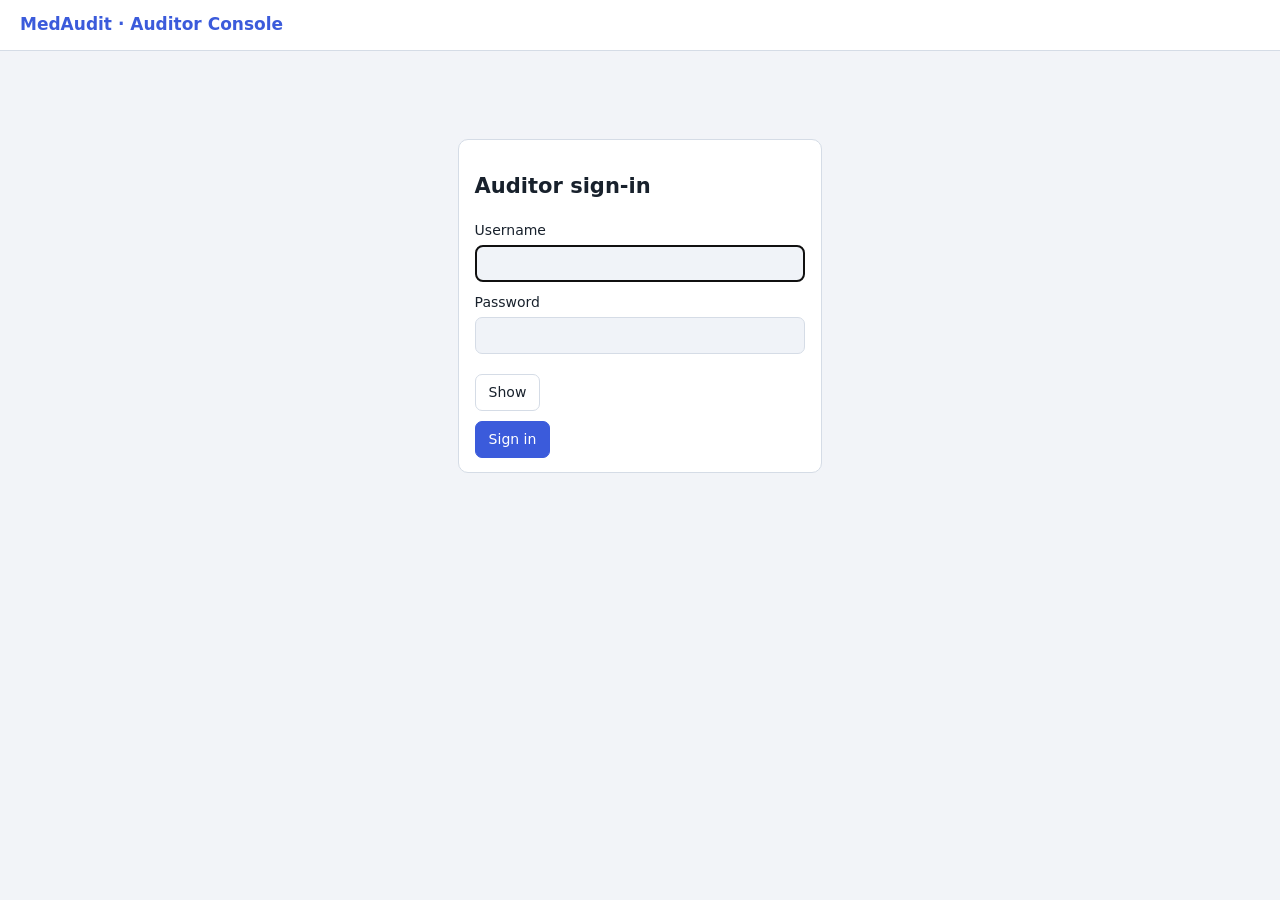
==== medaudit/auditor/static/index.html @ d68792b0 "Initial commit" ====
<!doctype html>
<html lang="en">
<head>
<meta charset="utf-8">
<meta name="viewport" content="width=device-width, initial-scale=1">
<title>MedAudit Auditor Console</title>
<style>
:root{--bg:#f2f4f8;--panel:#fff;--panel2:#f0f3f8;--line:#d5dce6;--text:#18212c;--mute:#5d6f84;--acc:#3b5bdb;--accbg:#e8edff;
--ok:#188a5b;--bad:#c9323f;--warn:#a86a00;--okbg:#e5f6ee;--badbg:#fdeaec;--warnbg:#fff4df}
@media (prefers-color-scheme:dark){:root{--bg:#0d1117;--panel:#151b23;--panel2:#1c2430;--line:#28323f;--text:#dce5ee;--mute:#8497a9;--acc:#7c9cff;--accbg:#1d2747;
--ok:#3fb37f;--bad:#f0616d;--warn:#e5a93d;--okbg:#10301f;--badbg:#3a1b1f;--warnbg:#33290f}}
*{box-sizing:border-box}
body{margin:0;background:var(--bg);color:var(--text);font:14px/1.5 system-ui,-apple-system,Segoe UI,Roboto,sans-serif}
header{background:var(--panel);border-bottom:1px solid var(--line);padding:12px 20px;display:flex;gap:14px;align-items:center;flex-wrap:wrap}
header h1{margin:0;font-size:17px;color:var(--acc)} .sp{flex:1} .who{color:var(--mute);font-size:13px}
main{max-width:1250px;margin:18px auto;padding:0 16px;display:grid;gap:14px}
.card{background:var(--panel);border:1px solid var(--line);border-radius:10px;padding:14px 16px}
input,select,button{font:inherit;color:inherit}
input,select{padding:7px 9px;border:1px solid var(--line);border-radius:7px;background:var(--panel2)}
button{padding:7px 13px;border:1px solid var(--line);border-radius:7px;background:var(--panel);cursor:pointer}
button:hover{border-color:var(--acc)} button.primary{background:var(--acc);border-color:var(--acc);color:#fff}
.row{display:flex;gap:10px;flex-wrap:wrap;align-items:center}
.status{border-radius:10px;padding:14px 18px;border:1px solid;display:flex;gap:16px;align-items:center;flex-wrap:wrap}
.status.ok{background:var(--okbg);border-color:var(--ok);color:var(--ok)} .status.bad{background:var(--badbg);border-color:var(--bad);color:var(--bad)}
.status h2{margin:0;font-size:18px} .status .meta{color:var(--text);font-size:13px;opacity:.9}
.stats{display:grid;grid-template-columns:repeat(auto-fit,minmax(130px,1fr));gap:10px}
.stat{background:var(--panel);border:1px solid var(--line);border-radius:10px;padding:10px 14px} .stat b{display:block;font-size:22px} .stat span{color:var(--mute);font-size:12px}
.tabs{display:flex;gap:6px;flex-wrap:wrap} .tabs button.on{background:var(--accbg);border-color:var(--acc);color:var(--acc)}
table{width:100%;border-collapse:collapse} th,td{padding:7px 9px;text-align:left;border-bottom:1px solid var(--line);vertical-align:top}
th{font-size:11px;text-transform:uppercase;letter-spacing:.06em;color:var(--mute)}
.mono{font-family:ui-monospace,Menlo,Consolas,monospace;font-size:12px}
.sev-WARN{color:var(--warn)} .sev-ERROR,.sev-CRITICAL{color:var(--bad);font-weight:600}
tr.crit td{background:var(--badbg)} tr.warn td{background:var(--warnbg)}
.scroll{overflow:auto;max-height:520px;border:1px solid var(--line);border-radius:8px}
th{position:sticky;top:0;background:var(--panel2)}
.hint{color:var(--mute);font-size:12px} .notice{padding:9px 12px;border-radius:8px;margin:8px 0}
.notice.bad{background:var(--badbg);color:var(--bad)} .notice.ok{background:var(--okbg);color:var(--ok)}
.login{max-width:380px;margin:70px auto} .login input{width:100%;margin:4px 0 10px}
[hidden]{display:none!important}
</style>
</head>
<body>
<header><h1>MedAudit · Auditor Console</h1><span class="sp"></span><span class="who" id="who"></span><button id="out" hidden>Sign out</button></header>
<main id="app"></main>
<script>
const $ = s => document.querySelector(s), app = $('#app');
let token = sessionStorage.getItem('atok'), me = null, tab = 'logs', poll = null;
const esc = s => String(s ?? '').replace(/[&<>"']/g, c => ({'&':'&amp;','<':'&lt;','>':'&gt;','"':'&quot;',"'":'&#39;'}[c]));
const fmt = t => new Date(typeof t === 'number' ? t*1000 : t).toLocaleString();
async function api(p, m='GET', b) {
  const r = await fetch(p, {method:m, headers:{'Content-Type':'application/json', ...(token?{Authorization:'Bearer '+token}:{})}, body:b?JSON.stringify(b):undefined});
  let d = null; try { d = await r.json(); } catch(e) {}
  if (r.status === 401 && token && p !== '/api/login') { out(); throw new Error('401'); }
  if (!r.ok) { const e = new Error(d?.detail?.error || (typeof d?.detail === 'string' ? d.detail : 'Request failed')); e.detail = d?.detail; e.status = r.status; throw e; }
  return d;
}
function out() { token = null; sessionStorage.removeItem('atok'); clearInterval(poll); login(); }
$('#out').onclick = async () => { try { await api('/api/logout','POST'); } catch(e) {} out(); };

function login(msg='') {
  $('#who').textContent = ''; $('#out').hidden = true;
  app.innerHTML = `<div class="card login"><h2>Auditor sign-in</h2>${msg}<label>Username</label><input id="u" name="username" autocomplete="username" autofocus><label>Password</label><div class="row"><input id="p" class="grow" name="password" type="password" autocomplete="current-password" required><button type="button" id="toggle">Show</button></div><div id="err"></div><button class="primary" id="go" style="margin-top:10px">Sign in</button></div>`;
  const go = async () => { try { const r = await api('/api/login','POST',{username:$('#u').value,password:$('#p').value}); token=r.token; me=r.user; sessionStorage.setItem('atok',token); dash(); }
    catch(e) { $('#err').innerHTML = `<div class="notice bad">${esc(e.message)}</div>`; } };
  $('#go').onclick = go; $('#p').addEventListener('keydown', e => { if (e.key === 'Enter') go(); });
    $('#toggle').onclick = () => {
      const visible = $('#p').type === 'text';
      $('#p').type = visible ? 'password' : 'text';
      $('#toggle').textContent = visible ? 'Show' : 'Hide';
    };
}

async function dash() {
  try { me = await api('/api/me'); } catch(e) { return; }
  $('#who').textContent = me.full_name; $('#out').hidden = false;
  app.innerHTML = `<div id="status"></div><div class="stats" id="stats"></div>
    <div class="card"><div class="tabs" id="tabs">${[['logs','Audit trail'],['patient','Patient access report'],['bg','Break-glass'],['alerts','Alerts'],['cps','Checkpoints'],['console','Console activity']]
      .map(([k,l])=>`<button data-t="${k}">${l}</button>`).join('')}</div><div id="body" style="margin-top:12px"></div></div>`;
  document.querySelectorAll('#tabs button').forEach(b => b.onclick = () => { tab = b.dataset.t; showTab(); });
  refresh(); showTab(); clearInterval(poll); poll = setInterval(refresh, 15000);
}

async function refresh(force=false) {
  let s; try { s = force ? await api('/api/verify','POST') : await api('/api/status'); } catch(e) { if (e.message!=='401') $('#status').innerHTML = `<div class="status bad"><h2>Console error</h2><div class="meta">${esc(e.message)}</div></div>`; return; }
  const cp = s.last_checkpoint;
  $('#status').innerHTML = s.ok
    ? `<div class="status ok"><h2>✓ Audit log verified</h2><div class="meta">${s.records} records · tags, hash chain, sequence and anchor all valid · ${s.checkpoints} off-host checkpoint(s) enforced${cp?` · latest #${cp.seq}`:''}<br>Checked ${fmt(s.checked_at)}</div><span class="sp"></span><button id="vn">Verify now</button><button class="primary" id="cp">Publish checkpoint</button></div>`
    : `<div class="status bad"><h2>⚠ TAMPERING DETECTED</h2><div class="meta"><b>Record ${esc(s.bad_seq)}:</b> ${esc(s.reason)}<br>Log contents are withheld until the incident is resolved. ${s.alerts} alert(s) raised.</div><span class="sp"></span><button id="vn">Re-verify</button></div>`;
  $('#vn').onclick = () => refresh(true);
  $('#cp') && ($('#cp').onclick = async () => { try { const r = await api('/api/checkpoint','POST'); await refresh(); if (tab==='cps') showTab(); } catch(e) { alert(e.message); } });
  try { const m = await api('/api/reports/summary'); $('#stats').innerHTML = [['Events',m.total],['Failed logins',m.failed_logins],['Access denied',m.denied],['Break-glass',m.break_glass],['Account lockouts',m.locked]]
      .map(([l,v]) => `<div class="stat"><b>${v}</b><span>${l}</span></div>`).join(''); } catch(e) { $('#stats').innerHTML = ''; }
}

async function showTab() {
  document.querySelectorAll('#tabs button').forEach(b => b.classList.toggle('on', b.dataset.t === tab));
  const body = $('#body');
  try {
    if (tab === 'logs') return logsTab(body);
    if (tab === 'patient') return patientTab(body);
    if (tab === 'bg') { const r = await api('/api/reports/break-glass');
      return body.innerHTML = `<p class="hint">Emergency overrides. Each needs a compliance review. ${r.views_under_break_glass} record view(s) were made under break-glass.</p>` +
        (r.grants.length ? `<table><tr><th>Time</th><th>User</th><th>Patient</th><th>Stated reason</th></tr>${r.grants.map(g=>`<tr class="crit"><td>${fmt(g.time)}</td><td>${esc(g.actor)}</td><td>${esc(g.data.patient)}</td><td>${esc(g.data.reason)}</td></tr>`).join('')}</table>` : '<p>No break-glass events.</p>'); }
    if (tab === 'alerts') { const r = await api('/api/alerts');
      return body.innerHTML = r.length ? `<table><tr><th>Detected</th><th>Record</th><th>Reason</th></tr>${r.map(a=>`<tr class="crit"><td>${fmt(a.time)}</td><td>${esc(a.bad_seq)}</td><td>${esc(a.reason)}</td></tr>`).join('')}</table>` : '<p>No tamper alerts. ✓</p>'; }
    if (tab === 'cps') { const r = await api('/api/checkpoints');
      return body.innerHTML = `<p class="hint">Checkpoints are stored on the auditor side, outside the hospital host. Every verification checks the log against all of them, so removed records or a restored old backup are detected.</p>` +
        (r.length ? `<table><tr><th>Published</th><th>Up to record</th><th>Hash</th></tr>${r.map(c=>`<tr><td>${fmt(c.time)}</td><td>${c.seq}</td><td class="mono">${esc(c.hash)}</td></tr>`).join('')}</table>` : '<p>None yet. Press “Publish checkpoint”.</p>'); }
    if (tab === 'console') { const r = await api('/api/console-log');
      return body.innerHTML = `<p class="hint">Who has looked at the audit trail. This log is itself encrypted and tamper-evident.</p><div class="scroll"><table><tr><th>#</th><th>Time</th><th>Auditor</th><th>Action</th><th>Details</th></tr>${r.rows.map(x=>`<tr><td>${x.seq}</td><td>${fmt(x.time)}</td><td>${esc(x.actor)}</td><td>${esc(x.data.event)}</td><td class="mono">${esc(JSON.stringify(Object.fromEntries(Object.entries(x.data).filter(([k])=>!['event','ip'].includes(k)))))}</td></tr>`).join('')}</table></div>`; }
  } catch(e) { body.innerHTML = `<div class="notice bad">${esc(e.message)}${e.detail?.reason?` — record ${esc(e.detail.bad_seq)}: ${esc(e.detail.reason)}`:''}</div>`; }
}

async function logsTab(body) {
  body.innerHTML = `<div class="row"><select id="fe"><option value="">All events</option>${['LOGIN_SUCCESS','LOGIN_FAILED','ACCOUNT_LOCKED','PATIENT_LIST','PATIENT_VIEW','PATIENT_UPDATE','PATIENT_CREATE','ACCESS_DENIED','BREAK_GLASS','USER_CREATE','USER_DISABLE','ASSIGNMENT_ADD','SESSION_REJECTED'].map(e=>`<option>${e}</option>`).join('')}</select>
    <select id="fs"><option value="">Any severity</option><option>WARN</option><option>ERROR</option><option>CRITICAL</option></select>
    <input id="fu" placeholder="user"><input id="fp" placeholder="patient ID"><input id="fq" placeholder="search text"><button class="primary" id="ap">Apply</button></div><div id="lr" style="margin-top:10px"></div>`;
  const run = async () => {
    const q = new URLSearchParams({event:$('#fe').value, severity:$('#fs').value, user:$('#fu').value, patient:$('#fp').value, q:$('#fq').value, limit:200});
    try { const r = await api('/api/logs?' + q);
      $('#lr').innerHTML = `<div class="hint">${r.total} matching record(s), newest first · all decrypted only after verification</div><div class="scroll"><table><tr><th>#</th><th>Time</th><th>Sev</th><th>User</th><th>Event</th><th>Patient</th><th>Details</th></tr>
      ${r.rows.map(x => { const d = x.data, det = Object.entries(d).filter(([k]) => !['event','patient','role','ip','req'].includes(k)).map(([k,v]) => `${k}=${typeof v==='object'?JSON.stringify(v):v}`).join(' ');
        return `<tr class="${x.severity==='CRITICAL'?'crit':x.severity==='WARN'||x.severity==='ERROR'?'warn':''}"><td>${x.seq}</td><td>${fmt(x.time)}</td><td class="sev-${x.severity}">${x.severity}</td><td>${esc(x.actor)}${d.role?` <span class="hint">${esc(d.role)}</span>`:''}</td><td>${esc(x.event)}</td><td>${esc(d.patient||'')}</td><td class="mono">${esc(det)}${d.ip?` <span class="hint">@${esc(d.ip)}</span>`:''}</td></tr>`; }).join('')}</table></div>`;
    } catch(e) { $('#lr').innerHTML = `<div class="notice bad">${esc(e.message)}${e.detail?.reason?` — record ${esc(e.detail.bad_seq)}: ${esc(e.detail.reason)}`:''}</div>`; }
  };
  $('#ap').onclick = run; run();
}

function patientTab(body) {
  body.innerHTML = `<p class="hint">Accounting of disclosures: everyone who accessed a patient's record, when and on what basis.</p><div class="row"><input id="pid" placeholder="Patient ID, e.g. P-1001" value="P-1001"><button class="primary" id="go">Run report</button></div><div id="pr" style="margin-top:10px"></div>`;
  const run = async () => { try { const r = await api('/api/reports/patient/' + encodeURIComponent($('#pid').value.trim()));
      $('#pr').innerHTML = r.accesses.length ? `<table><tr><th>Time</th><th>User</th><th>Role</th><th>Action</th><th>Scope</th><th>Basis</th></tr>${r.accesses.map(a=>`<tr class="${a.event==='BREAK_GLASS'?'crit':a.event==='ACCESS_DENIED'||a.basis==='break_glass'?'warn':''}"><td>${fmt(a.time)}</td><td>${esc(a.user)}</td><td>${esc(a.role||'')}</td><td>${esc(a.event)}</td><td>${esc(a.scope||'')}</td><td>${esc(a.basis||'')}${a.reason?`<br><span class="hint">“${esc(a.reason)}”</span>`:''}</td></tr>`).join('')}</table>` : '<p>No accesses recorded.</p>';
    } catch(e) { $('#pr').innerHTML = `<div class="notice bad">${esc(e.message)}</div>`; } };
  $('#go').onclick = run; run();
}

(async () => { if (token) { try { await api('/api/me'); return dash(); } catch(e) {} } login(); })();
</script>
</body>
</html>
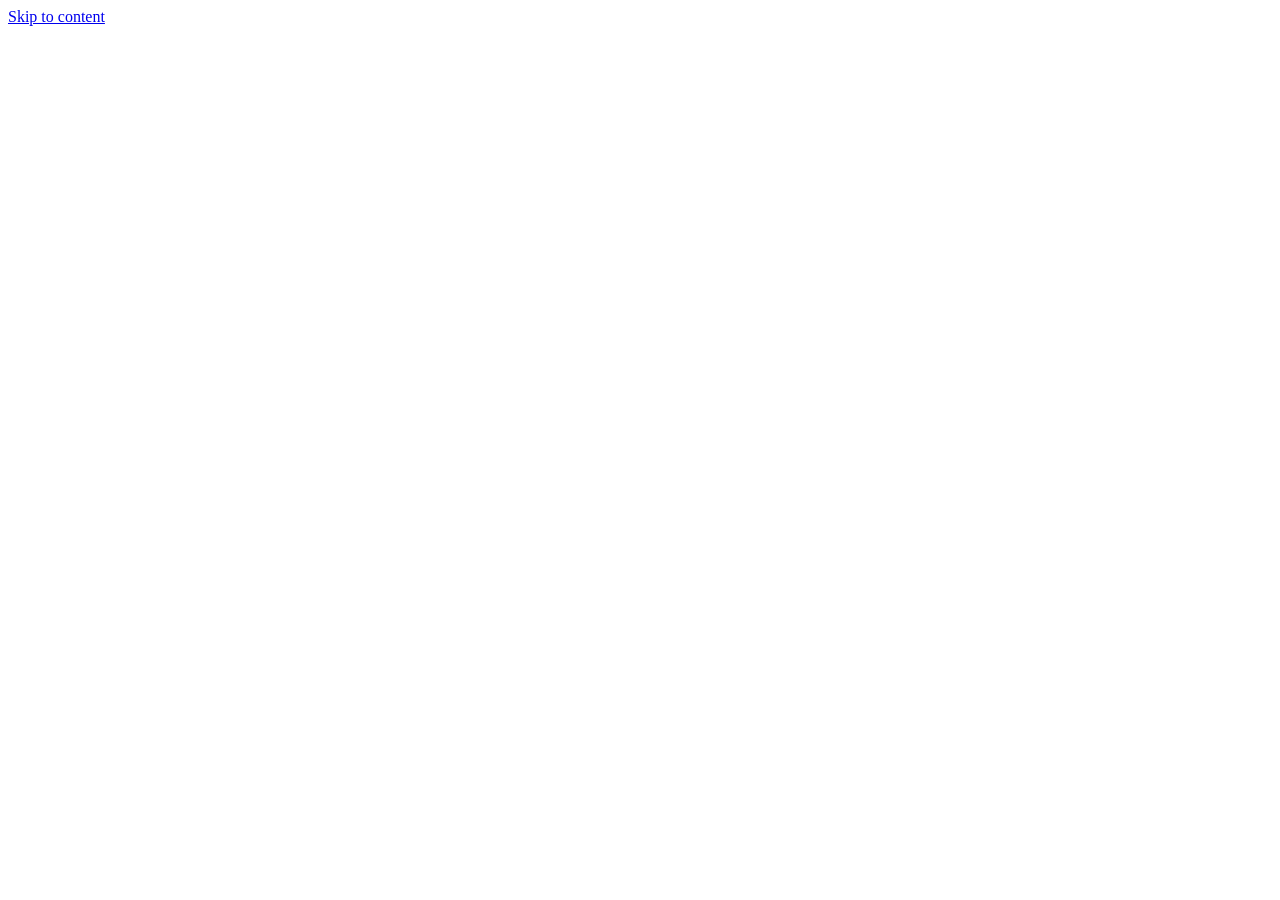
==== commit 11ca9daf: "feat: add verified investigation workspace and engineering assurance" ====
--- a/medaudit/auditor/static/index.html
+++ b/medaudit/auditor/static/index.html
@@ -1,140 +1,3 @@
 <!doctype html>
-<html lang="en">
-<head>
-<meta charset="utf-8">
-<meta name="viewport" content="width=device-width, initial-scale=1">
-<title>MedAudit Auditor Console</title>
-<style>
-:root{--bg:#f2f4f8;--panel:#fff;--panel2:#f0f3f8;--line:#d5dce6;--text:#18212c;--mute:#5d6f84;--acc:#3b5bdb;--accbg:#e8edff;
---ok:#188a5b;--bad:#c9323f;--warn:#a86a00;--okbg:#e5f6ee;--badbg:#fdeaec;--warnbg:#fff4df}
-@media (prefers-color-scheme:dark){:root{--bg:#0d1117;--panel:#151b23;--panel2:#1c2430;--line:#28323f;--text:#dce5ee;--mute:#8497a9;--acc:#7c9cff;--accbg:#1d2747;
---ok:#3fb37f;--bad:#f0616d;--warn:#e5a93d;--okbg:#10301f;--badbg:#3a1b1f;--warnbg:#33290f}}
-*{box-sizing:border-box}
-body{margin:0;background:var(--bg);color:var(--text);font:14px/1.5 system-ui,-apple-system,Segoe UI,Roboto,sans-serif}
-header{background:var(--panel);border-bottom:1px solid var(--line);padding:12px 20px;display:flex;gap:14px;align-items:center;flex-wrap:wrap}
-header h1{margin:0;font-size:17px;color:var(--acc)} .sp{flex:1} .who{color:var(--mute);font-size:13px}
-main{max-width:1250px;margin:18px auto;padding:0 16px;display:grid;gap:14px}
-.card{background:var(--panel);border:1px solid var(--line);border-radius:10px;padding:14px 16px}
-input,select,button{font:inherit;color:inherit}
-input,select{padding:7px 9px;border:1px solid var(--line);border-radius:7px;background:var(--panel2)}
-button{padding:7px 13px;border:1px solid var(--line);border-radius:7px;background:var(--panel);cursor:pointer}
-button:hover{border-color:var(--acc)} button.primary{background:var(--acc);border-color:var(--acc);color:#fff}
-.row{display:flex;gap:10px;flex-wrap:wrap;align-items:center}
-.status{border-radius:10px;padding:14px 18px;border:1px solid;display:flex;gap:16px;align-items:center;flex-wrap:wrap}
-.status.ok{background:var(--okbg);border-color:var(--ok);color:var(--ok)} .status.bad{background:var(--badbg);border-color:var(--bad);color:var(--bad)}
-.status h2{margin:0;font-size:18px} .status .meta{color:var(--text);font-size:13px;opacity:.9}
-.stats{display:grid;grid-template-columns:repeat(auto-fit,minmax(130px,1fr));gap:10px}
-.stat{background:var(--panel);border:1px solid var(--line);border-radius:10px;padding:10px 14px} .stat b{display:block;font-size:22px} .stat span{color:var(--mute);font-size:12px}
-.tabs{display:flex;gap:6px;flex-wrap:wrap} .tabs button.on{background:var(--accbg);border-color:var(--acc);color:var(--acc)}
-table{width:100%;border-collapse:collapse} th,td{padding:7px 9px;text-align:left;border-bottom:1px solid var(--line);vertical-align:top}
-th{font-size:11px;text-transform:uppercase;letter-spacing:.06em;color:var(--mute)}
-.mono{font-family:ui-monospace,Menlo,Consolas,monospace;font-size:12px}
-.sev-WARN{color:var(--warn)} .sev-ERROR,.sev-CRITICAL{color:var(--bad);font-weight:600}
-tr.crit td{background:var(--badbg)} tr.warn td{background:var(--warnbg)}
-.scroll{overflow:auto;max-height:520px;border:1px solid var(--line);border-radius:8px}
-th{position:sticky;top:0;background:var(--panel2)}
-.hint{color:var(--mute);font-size:12px} .notice{padding:9px 12px;border-radius:8px;margin:8px 0}
-.notice.bad{background:var(--badbg);color:var(--bad)} .notice.ok{background:var(--okbg);color:var(--ok)}
-.login{max-width:380px;margin:70px auto} .login input{width:100%;margin:4px 0 10px}
-[hidden]{display:none!important}
-</style>
-</head>
-<body>
-<header><h1>MedAudit · Auditor Console</h1><span class="sp"></span><span class="who" id="who"></span><button id="out" hidden>Sign out</button></header>
-<main id="app"></main>
-<script>
-const $ = s => document.querySelector(s), app = $('#app');
-let token = sessionStorage.getItem('atok'), me = null, tab = 'logs', poll = null;
-const esc = s => String(s ?? '').replace(/[&<>"']/g, c => ({'&':'&amp;','<':'&lt;','>':'&gt;','"':'&quot;',"'":'&#39;'}[c]));
-const fmt = t => new Date(typeof t === 'number' ? t*1000 : t).toLocaleString();
-async function api(p, m='GET', b) {
-  const r = await fetch(p, {method:m, headers:{'Content-Type':'application/json', ...(token?{Authorization:'Bearer '+token}:{})}, body:b?JSON.stringify(b):undefined});
-  let d = null; try { d = await r.json(); } catch(e) {}
-  if (r.status === 401 && token && p !== '/api/login') { out(); throw new Error('401'); }
-  if (!r.ok) { const e = new Error(d?.detail?.error || (typeof d?.detail === 'string' ? d.detail : 'Request failed')); e.detail = d?.detail; e.status = r.status; throw e; }
-  return d;
-}
-function out() { token = null; sessionStorage.removeItem('atok'); clearInterval(poll); login(); }
-$('#out').onclick = async () => { try { await api('/api/logout','POST'); } catch(e) {} out(); };
-
-function login(msg='') {
-  $('#who').textContent = ''; $('#out').hidden = true;
-  app.innerHTML = `<div class="card login"><h2>Auditor sign-in</h2>${msg}<label>Username</label><input id="u" name="username" autocomplete="username" autofocus><label>Password</label><div class="row"><input id="p" class="grow" name="password" type="password" autocomplete="current-password" required><button type="button" id="toggle">Show</button></div><div id="err"></div><button class="primary" id="go" style="margin-top:10px">Sign in</button></div>`;
-  const go = async () => { try { const r = await api('/api/login','POST',{username:$('#u').value,password:$('#p').value}); token=r.token; me=r.user; sessionStorage.setItem('atok',token); dash(); }
-    catch(e) { $('#err').innerHTML = `<div class="notice bad">${esc(e.message)}</div>`; } };
-  $('#go').onclick = go; $('#p').addEventListener('keydown', e => { if (e.key === 'Enter') go(); });
-    $('#toggle').onclick = () => {
-      const visible = $('#p').type === 'text';
-      $('#p').type = visible ? 'password' : 'text';
-      $('#toggle').textContent = visible ? 'Show' : 'Hide';
-    };
-}
-
-async function dash() {
-  try { me = await api('/api/me'); } catch(e) { return; }
-  $('#who').textContent = me.full_name; $('#out').hidden = false;
-  app.innerHTML = `<div id="status"></div><div class="stats" id="stats"></div>
-    <div class="card"><div class="tabs" id="tabs">${[['logs','Audit trail'],['patient','Patient access report'],['bg','Break-glass'],['alerts','Alerts'],['cps','Checkpoints'],['console','Console activity']]
-      .map(([k,l])=>`<button data-t="${k}">${l}</button>`).join('')}</div><div id="body" style="margin-top:12px"></div></div>`;
-  document.querySelectorAll('#tabs button').forEach(b => b.onclick = () => { tab = b.dataset.t; showTab(); });
-  refresh(); showTab(); clearInterval(poll); poll = setInterval(refresh, 15000);
-}
-
-async function refresh(force=false) {
-  let s; try { s = force ? await api('/api/verify','POST') : await api('/api/status'); } catch(e) { if (e.message!=='401') $('#status').innerHTML = `<div class="status bad"><h2>Console error</h2><div class="meta">${esc(e.message)}</div></div>`; return; }
-  const cp = s.last_checkpoint;
-  $('#status').innerHTML = s.ok
-    ? `<div class="status ok"><h2>✓ Audit log verified</h2><div class="meta">${s.records} records · tags, hash chain, sequence and anchor all valid · ${s.checkpoints} off-host checkpoint(s) enforced${cp?` · latest #${cp.seq}`:''}<br>Checked ${fmt(s.checked_at)}</div><span class="sp"></span><button id="vn">Verify now</button><button class="primary" id="cp">Publish checkpoint</button></div>`
-    : `<div class="status bad"><h2>⚠ TAMPERING DETECTED</h2><div class="meta"><b>Record ${esc(s.bad_seq)}:</b> ${esc(s.reason)}<br>Log contents are withheld until the incident is resolved. ${s.alerts} alert(s) raised.</div><span class="sp"></span><button id="vn">Re-verify</button></div>`;
-  $('#vn').onclick = () => refresh(true);
-  $('#cp') && ($('#cp').onclick = async () => { try { const r = await api('/api/checkpoint','POST'); await refresh(); if (tab==='cps') showTab(); } catch(e) { alert(e.message); } });
-  try { const m = await api('/api/reports/summary'); $('#stats').innerHTML = [['Events',m.total],['Failed logins',m.failed_logins],['Access denied',m.denied],['Break-glass',m.break_glass],['Account lockouts',m.locked]]
-      .map(([l,v]) => `<div class="stat"><b>${v}</b><span>${l}</span></div>`).join(''); } catch(e) { $('#stats').innerHTML = ''; }
-}
-
-async function showTab() {
-  document.querySelectorAll('#tabs button').forEach(b => b.classList.toggle('on', b.dataset.t === tab));
-  const body = $('#body');
-  try {
-    if (tab === 'logs') return logsTab(body);
-    if (tab === 'patient') return patientTab(body);
-    if (tab === 'bg') { const r = await api('/api/reports/break-glass');
-      return body.innerHTML = `<p class="hint">Emergency overrides. Each needs a compliance review. ${r.views_under_break_glass} record view(s) were made under break-glass.</p>` +
-        (r.grants.length ? `<table><tr><th>Time</th><th>User</th><th>Patient</th><th>Stated reason</th></tr>${r.grants.map(g=>`<tr class="crit"><td>${fmt(g.time)}</td><td>${esc(g.actor)}</td><td>${esc(g.data.patient)}</td><td>${esc(g.data.reason)}</td></tr>`).join('')}</table>` : '<p>No break-glass events.</p>'); }
-    if (tab === 'alerts') { const r = await api('/api/alerts');
-      return body.innerHTML = r.length ? `<table><tr><th>Detected</th><th>Record</th><th>Reason</th></tr>${r.map(a=>`<tr class="crit"><td>${fmt(a.time)}</td><td>${esc(a.bad_seq)}</td><td>${esc(a.reason)}</td></tr>`).join('')}</table>` : '<p>No tamper alerts. ✓</p>'; }
-    if (tab === 'cps') { const r = await api('/api/checkpoints');
-      return body.innerHTML = `<p class="hint">Checkpoints are stored on the auditor side, outside the hospital host. Every verification checks the log against all of them, so removed records or a restored old backup are detected.</p>` +
-        (r.length ? `<table><tr><th>Published</th><th>Up to record</th><th>Hash</th></tr>${r.map(c=>`<tr><td>${fmt(c.time)}</td><td>${c.seq}</td><td class="mono">${esc(c.hash)}</td></tr>`).join('')}</table>` : '<p>None yet. Press “Publish checkpoint”.</p>'); }
-    if (tab === 'console') { const r = await api('/api/console-log');
-      return body.innerHTML = `<p class="hint">Who has looked at the audit trail. This log is itself encrypted and tamper-evident.</p><div class="scroll"><table><tr><th>#</th><th>Time</th><th>Auditor</th><th>Action</th><th>Details</th></tr>${r.rows.map(x=>`<tr><td>${x.seq}</td><td>${fmt(x.time)}</td><td>${esc(x.actor)}</td><td>${esc(x.data.event)}</td><td class="mono">${esc(JSON.stringify(Object.fromEntries(Object.entries(x.data).filter(([k])=>!['event','ip'].includes(k)))))}</td></tr>`).join('')}</table></div>`; }
-  } catch(e) { body.innerHTML = `<div class="notice bad">${esc(e.message)}${e.detail?.reason?` — record ${esc(e.detail.bad_seq)}: ${esc(e.detail.reason)}`:''}</div>`; }
-}
-
-async function logsTab(body) {
-  body.innerHTML = `<div class="row"><select id="fe"><option value="">All events</option>${['LOGIN_SUCCESS','LOGIN_FAILED','ACCOUNT_LOCKED','PATIENT_LIST','PATIENT_VIEW','PATIENT_UPDATE','PATIENT_CREATE','ACCESS_DENIED','BREAK_GLASS','USER_CREATE','USER_DISABLE','ASSIGNMENT_ADD','SESSION_REJECTED'].map(e=>`<option>${e}</option>`).join('')}</select>
-    <select id="fs"><option value="">Any severity</option><option>WARN</option><option>ERROR</option><option>CRITICAL</option></select>
-    <input id="fu" placeholder="user"><input id="fp" placeholder="patient ID"><input id="fq" placeholder="search text"><button class="primary" id="ap">Apply</button></div><div id="lr" style="margin-top:10px"></div>`;
-  const run = async () => {
-    const q = new URLSearchParams({event:$('#fe').value, severity:$('#fs').value, user:$('#fu').value, patient:$('#fp').value, q:$('#fq').value, limit:200});
-    try { const r = await api('/api/logs?' + q);
-      $('#lr').innerHTML = `<div class="hint">${r.total} matching record(s), newest first · all decrypted only after verification</div><div class="scroll"><table><tr><th>#</th><th>Time</th><th>Sev</th><th>User</th><th>Event</th><th>Patient</th><th>Details</th></tr>
-      ${r.rows.map(x => { const d = x.data, det = Object.entries(d).filter(([k]) => !['event','patient','role','ip','req'].includes(k)).map(([k,v]) => `${k}=${typeof v==='object'?JSON.stringify(v):v}`).join(' ');
-        return `<tr class="${x.severity==='CRITICAL'?'crit':x.severity==='WARN'||x.severity==='ERROR'?'warn':''}"><td>${x.seq}</td><td>${fmt(x.time)}</td><td class="sev-${x.severity}">${x.severity}</td><td>${esc(x.actor)}${d.role?` <span class="hint">${esc(d.role)}</span>`:''}</td><td>${esc(x.event)}</td><td>${esc(d.patient||'')}</td><td class="mono">${esc(det)}${d.ip?` <span class="hint">@${esc(d.ip)}</span>`:''}</td></tr>`; }).join('')}</table></div>`;
-    } catch(e) { $('#lr').innerHTML = `<div class="notice bad">${esc(e.message)}${e.detail?.reason?` — record ${esc(e.detail.bad_seq)}: ${esc(e.detail.reason)}`:''}</div>`; }
-  };
-  $('#ap').onclick = run; run();
-}
-
-function patientTab(body) {
-  body.innerHTML = `<p class="hint">Accounting of disclosures: everyone who accessed a patient's record, when and on what basis.</p><div class="row"><input id="pid" placeholder="Patient ID, e.g. P-1001" value="P-1001"><button class="primary" id="go">Run report</button></div><div id="pr" style="margin-top:10px"></div>`;
-  const run = async () => { try { const r = await api('/api/reports/patient/' + encodeURIComponent($('#pid').value.trim()));
-      $('#pr').innerHTML = r.accesses.length ? `<table><tr><th>Time</th><th>User</th><th>Role</th><th>Action</th><th>Scope</th><th>Basis</th></tr>${r.accesses.map(a=>`<tr class="${a.event==='BREAK_GLASS'?'crit':a.event==='ACCESS_DENIED'||a.basis==='break_glass'?'warn':''}"><td>${fmt(a.time)}</td><td>${esc(a.user)}</td><td>${esc(a.role||'')}</td><td>${esc(a.event)}</td><td>${esc(a.scope||'')}</td><td>${esc(a.basis||'')}${a.reason?`<br><span class="hint">“${esc(a.reason)}”</span>`:''}</td></tr>`).join('')}</table>` : '<p>No accesses recorded.</p>';
-    } catch(e) { $('#pr').innerHTML = `<div class="notice bad">${esc(e.message)}</div>`; } };
-  $('#go').onclick = run; run();
-}
-
-(async () => { if (token) { try { await api('/api/me'); return dash(); } catch(e) {} } login(); })();
-</script>
-</body>
-</html>
+<html lang="en"><head><meta charset="utf-8"><meta name="viewport" content="width=device-width, initial-scale=1"><meta name="theme-color" content="#102f34"><title>MedAudit · Security workspace</title><link rel="stylesheet" href="/assets/design.css"><script src="/app.js" defer></script></head>
+<body><a class="skip" href="#main">Skip to content</a><div id="root"></div><div id="announcer" class="screen-reader" role="status" aria-live="polite"></div></body></html>
